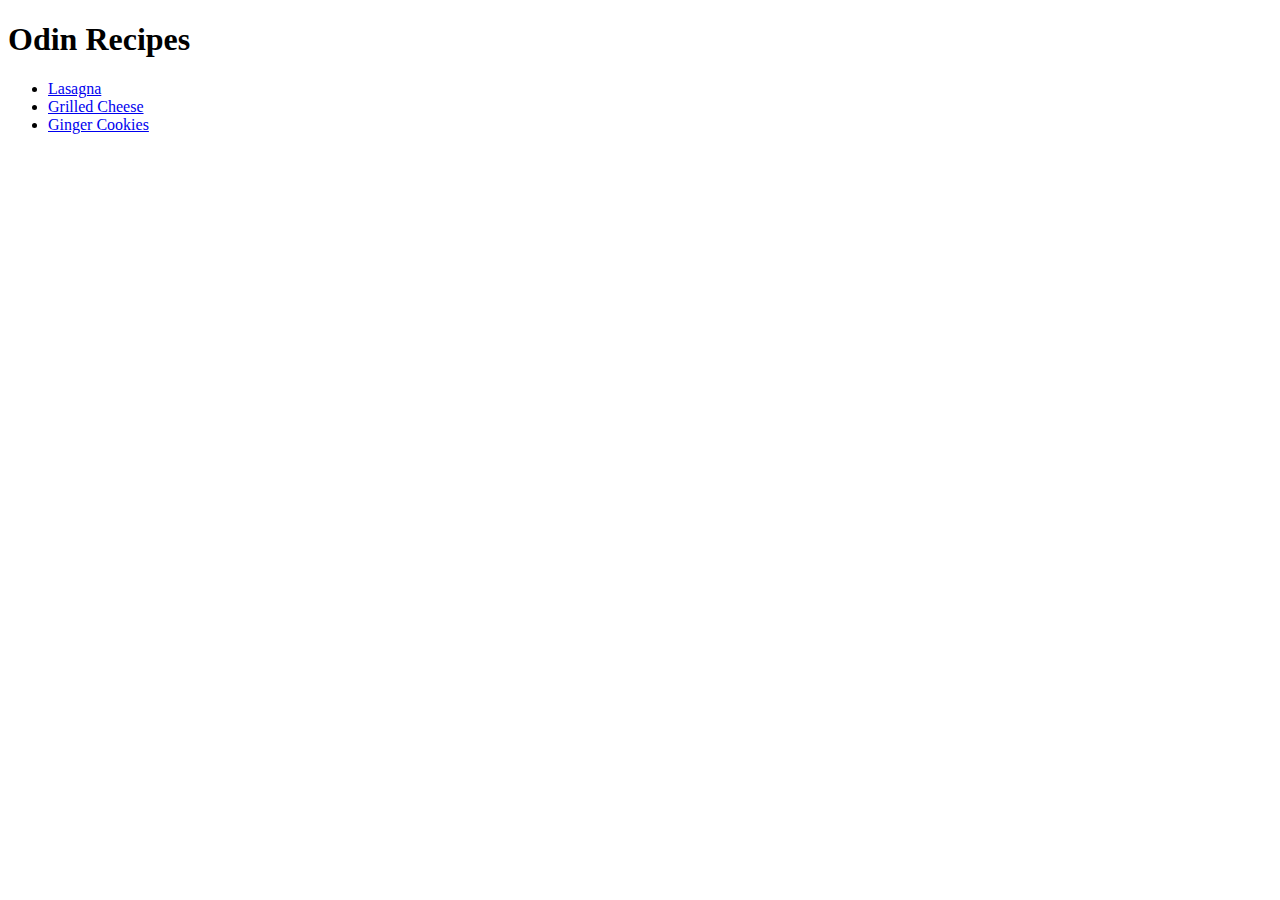
==== index.html @ 3e22b7d6 "Added three new recipes to index file" ====
<!DOCTYPE html>
<html lang="en">
<head>
    <meta charset="UTF-8">
    <meta name="viewport" content="width=device-width, initial-scale=1.0">
    <title>Recipe Website</title>
</head>
<body>
    <h1>Odin Recipes</h1>
    <ul>
        <li><a href="recipes/lasagna.html" target="_blank">Lasagna</a></li>
        <li><a href="recipes/grilled_cheese.html" target="_blank">Grilled Cheese</a></li>
        <li><a href="recipes/ginger_cookies.html" target="_blank">Ginger Cookies</a></li>
</body>
</html>
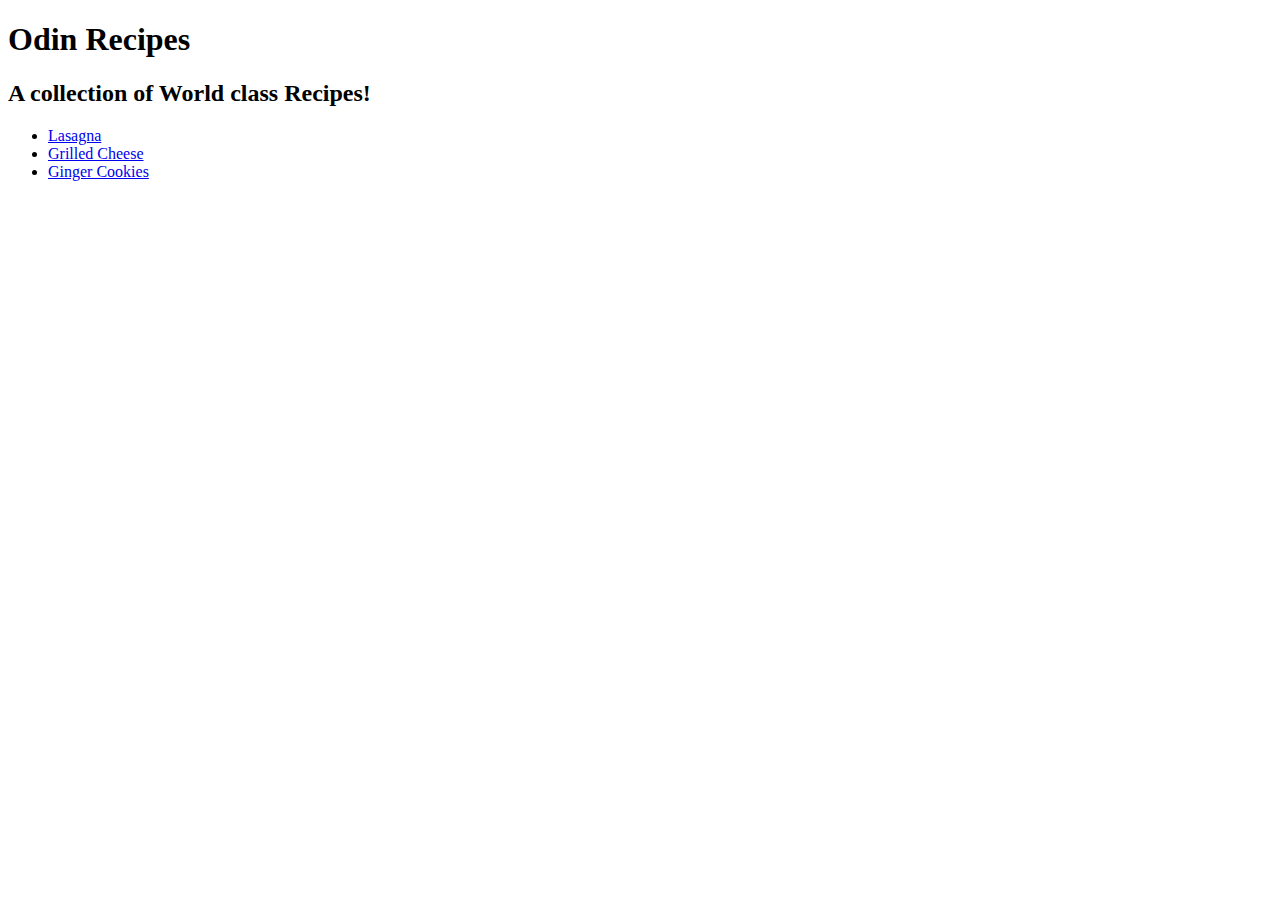
==== commit f6b6ad66: "Edit index.html" ====
--- a/index.html
+++ b/index.html
@@ -7,6 +7,7 @@
 </head>
 <body>
     <h1>Odin Recipes</h1>
+    <h2>A collection of World class Recipes!</h2>
     <ul>
         <li><a href="recipes/lasagna.html" target="_blank">Lasagna</a></li>
         <li><a href="recipes/grilled_cheese.html" target="_blank">Grilled Cheese</a></li>
